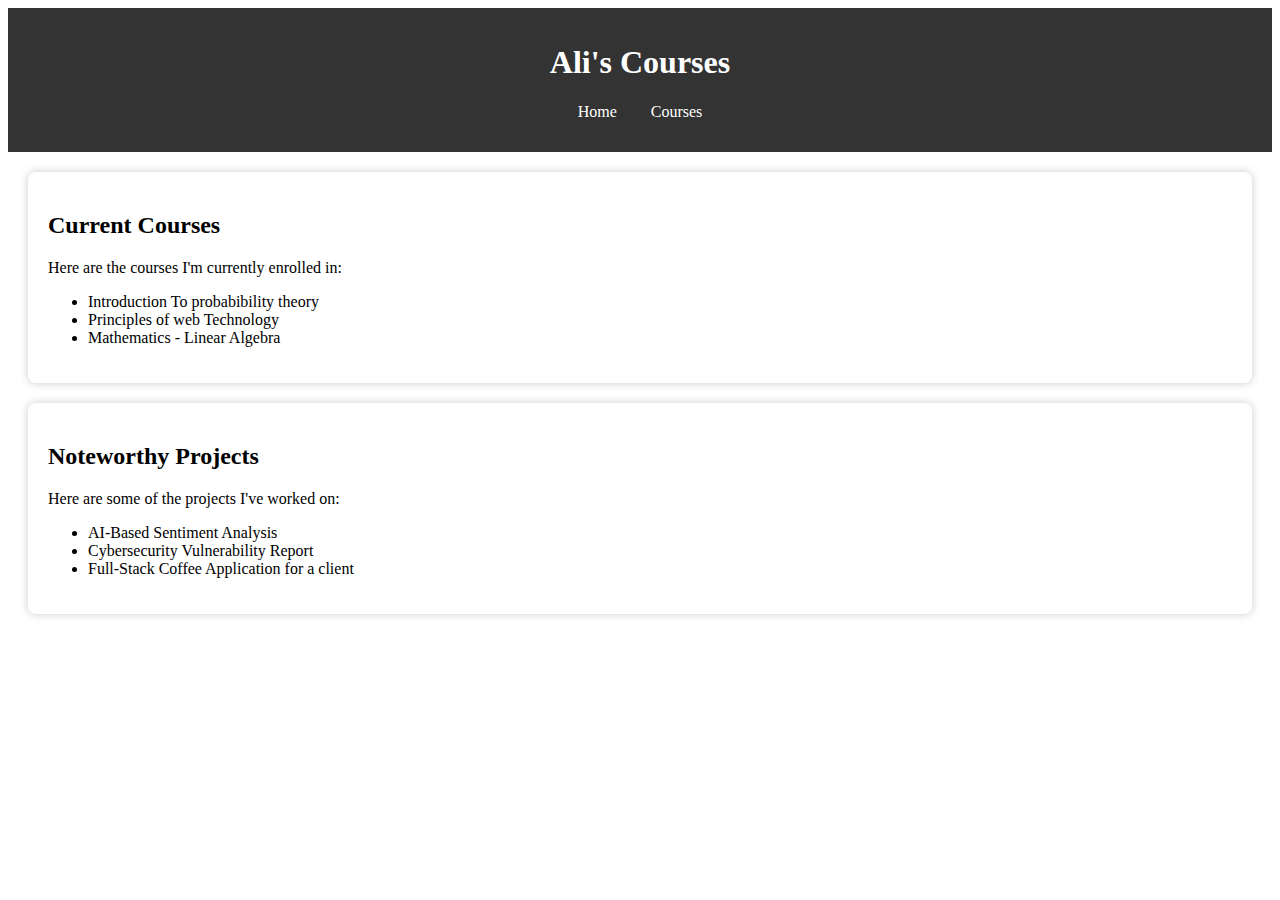
==== courses.html @ 87cfa57d "Add files via upload" ====
<!-- courses.html -->
<!DOCTYPE html>
<html lang="en">
<head>
    <meta charset="UTF-8">
    <meta name="viewport" content="width=device-width, initial-scale=1.0">
    <title>Abisola's Courses</title>
    <link rel="stylesheet" href="styles.css">
</head>
<body>
    <header>
        <h1>Ali's Courses</h1>
        <nav>
            <ul>
                <li><a href="index.html">Home</a></li>
                <li><a href="courses.html">Courses</a></li>
            </ul>
        </nav>
    </header>
    
    <section>
        <h2>Current Courses</h2>
        <p>Here are the courses I'm currently enrolled in:</p>
        <ul>
            <li>Introduction To probabibility theory</li>
            <li>Principles of web Technology</li>
            <li>Mathematics - Linear Algebra</li>
        </ul>
    </section>
    
    <section>
        <h2>Noteworthy Projects</h2>
        <p>Here are some of the projects I've worked on:</p>
        <ul>
            <li>AI-Based Sentiment Analysis</li>
            <li>Cybersecurity Vulnerability Report</li>
            <li>Full-Stack Coffee Application for a client</li>
        </ul>
    </section>
</body>
</html>
---- styles.css ----
<!-- styles.css -->
body {
    font-family: Arial, sans-serif;
    margin: 0;
    padding: 0;
    background-color: #f4f4f4;
}

header {
    background-color: #333;
    color: white;
    padding: 15px;
    text-align: center;
}

nav ul {
    list-style-type: none;
    padding: 0;
}

nav ul li {
    display: inline;
    margin: 0 15px;
}

nav ul li a {
    color: white;
    text-decoration: none;
}

section {
    margin: 20px;
    padding: 20px;
    background-color: white;
    border-radius: 8px;
    box-shadow: 0px 0px 10px #ccc;
}

table {
    width: 100%;
    border-collapse: collapse;
}

table, th, td {
    border: 1px solid black;
}

th, td {
    padding: 10px;
    text-align: left;
}
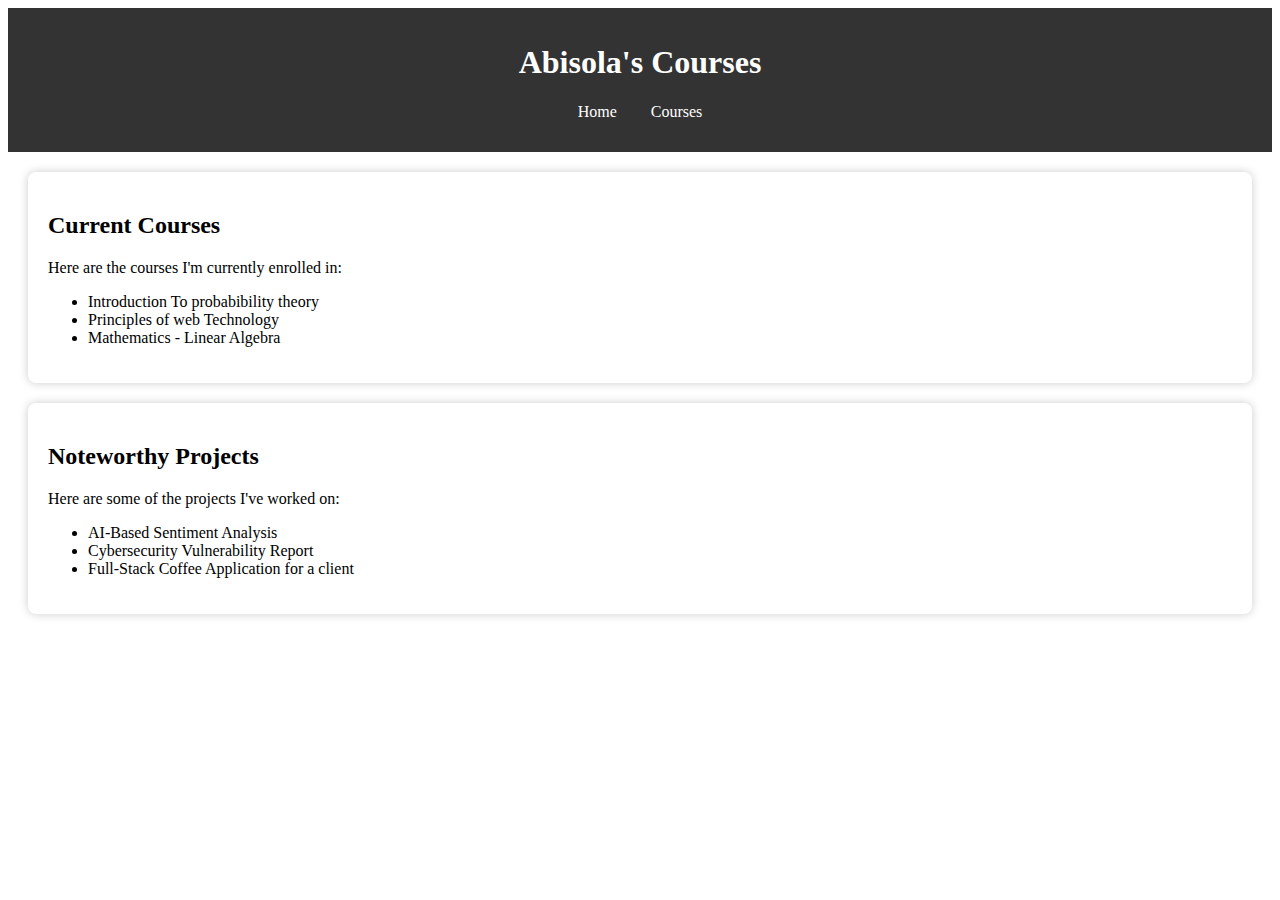
==== commit d93ef6b1: "Update courses.html" ====
--- a/courses.html
+++ b/courses.html
@@ -9,7 +9,7 @@
 </head>
 <body>
     <header>
-        <h1>Ali's Courses</h1>
+        <h1>Abisola's Courses</h1>
         <nav>
             <ul>
                 <li><a href="index.html">Home</a></li>
@@ -38,4 +38,4 @@
         </ul>
     </section>
 </body>
-</html>+</html>
